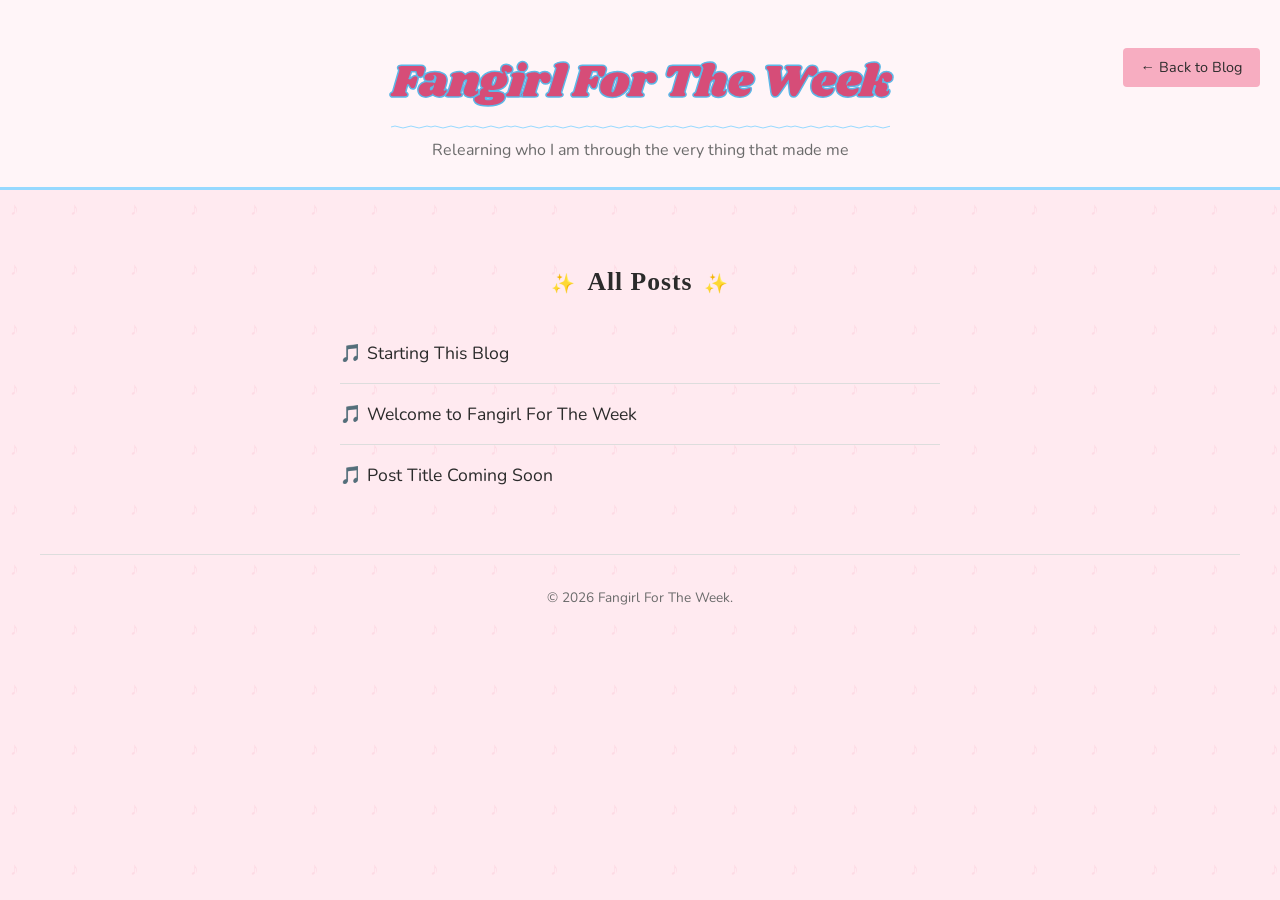
==== all-posts.html @ a7171cb7 "Add tilt animation, button hover effects, update about section, remove hearts" ====
<!DOCTYPE html>
<html lang="en">
<head>
  <meta charset="UTF-8" />
  <meta name="viewport" content="width=device-width, initial-scale=1.0" />
  <title>All Posts — Fangirl For The Week</title>
  <link rel="icon" type="image/x-icon" href="images/favicon.ico" />
  <link href="https://fonts.googleapis.com/css2?family=Chewy&family=Nunito:wght@400;600;700&family=Shrikhand&display=swap" rel="stylesheet" />
  <link rel="stylesheet" href="styles.css" />
</head>
<body>

  <header class="site-header">
    <a href="index.html" class="feedback-button">&larr; Back to Blog</a>
    <div class="header-inner">
      <h1 class="site-title"><a href="index.html" class="site-title-link">Fangirl For The Week</a></h1>
      <p class="site-subtitle">Relearning who I am through the very thing that made me</p>
    </div>
  </header>

  <div class="page-container">
    <main class="all-posts-page">
      <h2 class="section-heading">All Posts</h2>

      <div class="post-feed post-feed-full">
        <a class="feed-item" href="posts/first-post.html">🎵 Starting This Blog</a>
        <a class="feed-item" href="https://fangirlfortheweek.substack.com/p/welcome-to-fangirl-for-the-week" target="_blank" rel="noopener noreferrer">🎵 Welcome to Fangirl For The Week</a>
        <a class="feed-item" href="#" target="_blank" rel="noopener noreferrer">🎵 Post Title Coming Soon</a>

        <!-- Copy the line above to add more posts.
             Own site posts: href="posts/filename.html" (no target="_blank")
             Substack posts: href="https://your-substack-url" target="_blank" rel="noopener noreferrer" -->

      </div>
    </main>

    <footer class="site-footer">
      <p>&copy; 2026 Fangirl For The Week.</p>
    </footer>
  </div>

</body>
</html>
---- styles.css ----
body {
cursor: url('data:image/svg+xml;utf8,<svg xmlns="http://www.w3.org/2000/svg" width="32" height="32" viewBox="0 0 32 32"><text x="16" y="24" font-size="22" text-anchor="middle">❤️</text></svg>') 16 16, auto;
}

* {
  margin: 0;
  padding: 0;
  box-sizing: border-box;
}

a, button, img {
  transition: all 0.2s ease;
}

body {
  font-family: "Nunito", sans-serif;
  line-height: 1.6;
  color: #2b2b2b;
  background-color: #ffeaf0;
  background-image: url('data:image/svg+xml;utf8,<svg xmlns="http://www.w3.org/2000/svg" width="60" height="60" viewBox="0 0 60 60"><text x="10" y="35" font-size="18" fill="%23f7adc1" fill-opacity="0.25">♪</text></svg>');
  background-repeat: repeat;
cursor: url('data:image/svg+xml;utf8,<svg xmlns="http://www.w3.org/2000/svg" width="32" height="32" viewBox="0 0 32 32"><text x="16" y="24" font-size="22" text-anchor="middle">❤️</text></svg>') 16 16, auto;
}

/* ---------- Header ---------- */
.site-header {
  width: 100%;
  border-bottom: 3px solid #96d9ff;
  background-color: #fff5f8;
  position: relative;
}

.header-inner {
  max-width: 700px;
  margin: 0 auto;
  padding: 48px 20px 24px;
  text-align: center;
}

.site-title {
  font-family: "Shrikhand", cursive;
  font-size: 2.8rem;
  letter-spacing: -0.5px;
  display: inline-block;
  position: relative;
  color: #d64d78;
  -webkit-text-stroke: 1.5px #5cb8e8;
  text-stroke: 1.5px #5cb8e8;
  white-space: nowrap;
}

.site-title::after {
  content: "";
  display: block;
  width: 100%;
  height: 10px;
  margin-top: 2px;
  background-image: url('data:image/svg+xml;utf8,<svg xmlns="http://www.w3.org/2000/svg" width="100" height="10" viewBox="0 0 100 10"><path d="M0,5 Q10,0 20,5 T40,5 T60,5 T80,5 T100,5" stroke="%2396d9ff" stroke-width="2.5" fill="none"/></svg>');
  background-repeat: repeat-x;
  background-size: 40px 10px;
}

.site-subtitle {
  color: #6b6b6b;
  font-size: 1rem;
  margin-top: 6px;
}

.feedback-button {
  position: absolute;
  top: 48px;
  right: 20px;
  padding: 8px 18px;
  background-color: #f7adc1;
  color: #2b2b2b;
  text-decoration: none;
  border-radius: 4px;
  font-size: 0.9rem;
}

.feedback-button:hover {
  background-color: #f296ae;
}

/* ---------- Page container ---------- */
.page-container {
  width: 100%;
  padding: 32px 40px 0;
}

/* ---------- Video + description + post feed row ---------- */
.post-row {
  display: flex;
  justify-content: space-between;
  align-items: flex-start;
  margin-bottom: 40px;
  padding-bottom: 32px;
  border-bottom: 1px solid #ddd;
}

.video-block {
  flex-shrink: 0;
}

.video-placeholder {
  flex-shrink: 0;
  width: 260px;
  aspect-ratio: 9 / 16;
  border: 2px dashed #f7adc1;
  border-radius: 16px;
  background-color: #fff5f8;
  display: flex;
  align-items: center;
  justify-content: center;
  text-align: center;
  color: #b98a9a;
  font-size: 0.85rem;
  padding: 12px;
}

.video-caption {
  text-align: center;
  font-size: 0.9rem;
  color: #6b6b6b;
  margin-top: 8px;
}

.video-description {
  flex: 1;
  padding: 0 20px;
}

.video-description h3 {
  font-size: 1.1rem;
  margin-bottom: 8px;
}

.video-description p {
  color: #444;
  font-size: 0.95rem;
}

.post-feed {
  width: 300px;
}

.feed-title {
  font-family: "Chewy", cursive;
  font-size: 1.3rem;
  letter-spacing: 1px;
  margin-bottom: 16px;
}

.feed-item {
  display: block;
  color: #2b2b2b;
  text-decoration: none;
  padding: 10px 0;
  border-bottom: 1px solid #ddd;
}

.feed-item:last-child {
  border-bottom: none;
}

.feed-item:hover .feed-headline {
  color: #4db8f0;
  text-decoration: underline;
}

.feed-item:hover {
  color: #4db8f0;
  text-decoration: underline;
}

/* ---------- About section ---------- */
.about-section {
  text-align: center;
  max-width: 600px;
  margin: 0 auto 40px;
  padding-top: 0;
  border-top: none;
}

.about-section::before {
  content: "♪ ─── ♫ ─── ♪ ─── ♫ ─── ♪";
  display: block;
  text-align: center;
  color: #f7adc1;
  font-size: 1.1rem;
  letter-spacing: 4px;
  margin-bottom: 24px;
}

.about-section h2 {
  font-family: "Chewy", cursive;
  font-size: 1.6rem;
  letter-spacing: 1px;
  margin-bottom: 12px;
}



.about-section p {
  color: #444;
}

/* ---------- Upcoming Artists ---------- */
.section-heading {
  font-family: "Chewy", cursive;
  text-align: center;
  font-size: 1.6rem;
  letter-spacing: 1px;
  margin-bottom: 20px;
  position: relative;
}

.section-heading::before,
.section-heading::after {
  content: "✨";
  font-size: 1.2rem;
  margin: 0 12px;
}

.photo-row {
  display: flex;
  gap: 16px;
  justify-content: center;
  margin-bottom: 40px;
}

.photo-row img {
  height: 220px;
  width: auto;
  object-fit: cover;
  border-radius: 12px;
  box-shadow: 0 4px 12px rgba(0, 0, 0, 0.08);
  cursor: pointer;
  transition: transform 0.15s ease, box-shadow 0.15s ease;
}

.photo-row img:hover {
  box-shadow: 0 12px 24px rgba(0, 0, 0, 0.15);
}

/* ---------- Fangroup section ---------- */
.fangroup-section {
  text-align: center;
  max-width: 600px;
  margin: 0 auto 40px;
  padding-top: 32px;
  border-top: 2px solid #f7adc1;
}

.fangroup-section h2 {
  font-family: "Chewy", cursive;
  font-size: 1.6rem;
  margin-bottom: 20px;
}

.feedback-button-large {
  display: inline-block;
  padding: 12px 28px;
  background-color: #f7adc1;
  color: #2b2b2b;
  text-decoration: none;
  border-radius: 6px;
  font-size: 1rem;
  box-shadow: 0 2px 6px rgba(0, 0, 0, 0.08);
  transition: transform 0.2s ease, box-shadow 0.2s ease, background-color 0.2s ease;
}

.feedback-button-large:hover {
  background-color: #f296ae;
  transform: translateY(-3px);
  box-shadow: 0 8px 16px rgba(0, 0, 0, 0.15);
}

/* ---------- Individual post page ---------- */
.post-content h1 {
  font-size: 2rem;
  margin-bottom: 8px;
}

.post-content p {
  margin-bottom: 18px;
}

.post-date {
  color: #6b6b6b;
  font-size: 0.9rem;
  margin-bottom: 12px;
}

.back-link {
  display: inline-block;
  margin-bottom: 24px;
  color: #a44a2f;
  text-decoration: none;
}

.back-link:hover {
  text-decoration: underline;
}

/* ---------- Suggestion form (comments.html) ---------- */
.suggestion-page {
  max-width: 500px;
  margin: 0 auto;
}

.suggestion-form {
  display: flex;
  flex-direction: column;
  margin-top: 24px;
}

.suggestion-form label {
  font-size: 0.9rem;
  margin-bottom: 6px;
  margin-top: 16px;
}

.suggestion-form input,
.suggestion-form textarea {
  font-family: inherit;
  font-size: 1rem;
  padding: 12px;
  border: 2px solid #f7d4de;
  border-radius: 10px;
  background-color: #fff;
}

.suggestion-form input:focus,
.suggestion-form textarea:focus {
  outline: none;
  border-color: #96d9ff;
}

.suggestion-form button {
  margin-top: 20px;
  padding: 12px 28px;
  background-color: #f7adc1;
  color: #2b2b2b;
  border: none;
  border-radius: 6px;
  font-size: 1rem;
  font-family: inherit;
  cursor: pointer;
  align-self: flex-start;
}

.suggestion-form button:hover {
  background-color: #f296ae;
}

/* ---------- Footer ---------- */
.site-footer {
  text-align: center;
  padding: 32px 0;
  margin-top: 48px;
  color: #6b6b6b;
  font-size: 0.85rem;
  border-top: 1px solid #ddd;
}
.now-playing {
  display: flex;
  align-items: center;
  justify-content: center;
  gap: 8px;
  margin-top: 8px;
}

.vinyl-spin {
  display: inline-block;
  font-size: 1.3rem;
  animation: spin 3s linear infinite;
}

@keyframes spin {
  from { transform: rotate(0deg); }
  to { transform: rotate(360deg); }
}
.view-post-button-wrap {
  text-align: center;
  margin-bottom: 40px;
}

.all-posts-page {
  max-width: 600px;
  margin: 0 auto;
  padding-top: 40px;
}

.post-feed-full {
  width: 100%;
}

.post-feed-full .feed-item {
  font-size: 1.1rem;
  padding: 16px 0;
}

.site-title-link {
  color: inherit;
  text-decoration: none;
  display: inline-block;
  transition: transform 0.3s ease;
}

.site-title-link:hover {
  transform: scale(1.08) rotate(-2deg);
}
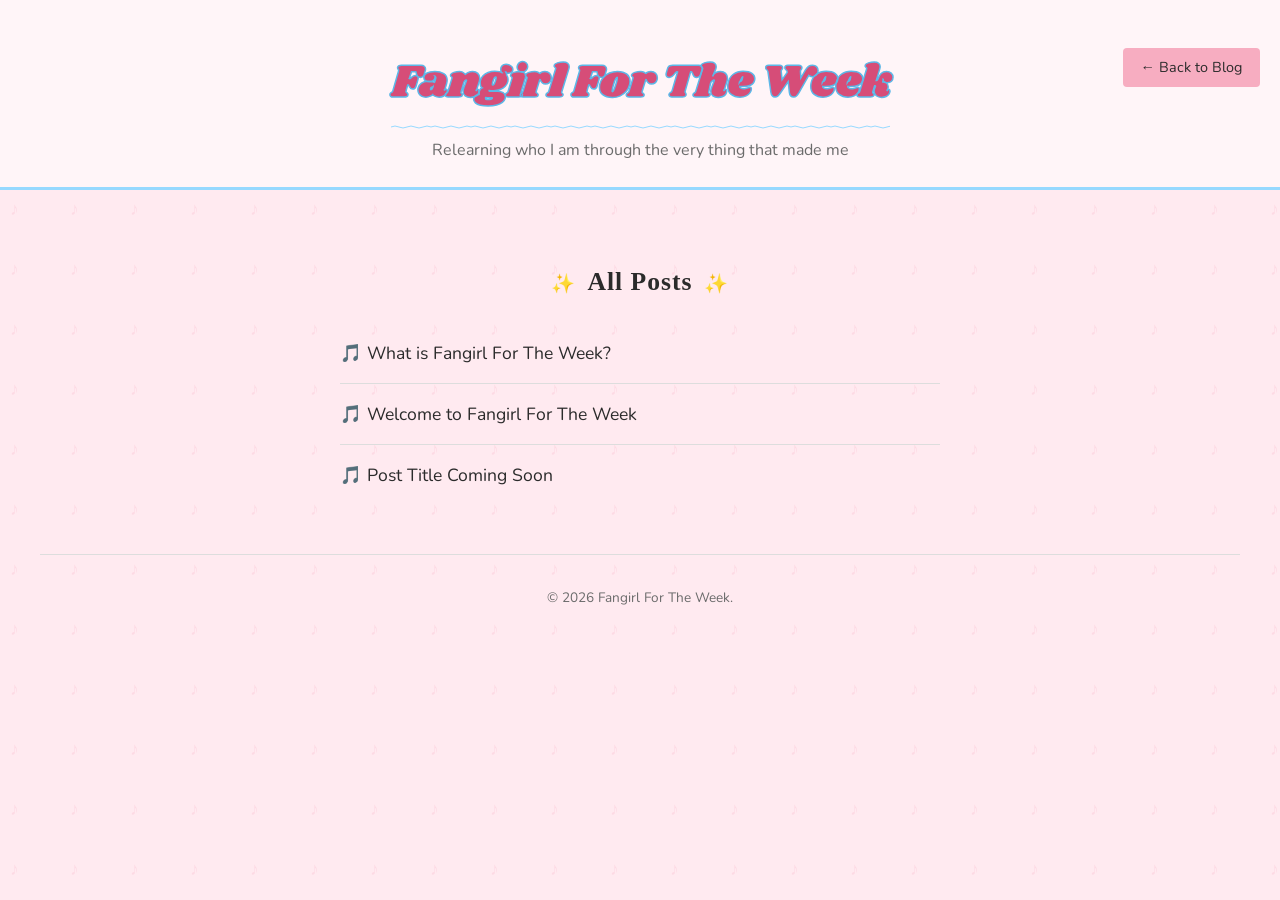
==== commit 4e382611: "MAYBE FINITO FOR NOW" ====
--- a/all-posts.html
+++ b/all-posts.html
@@ -23,7 +23,7 @@
       <h2 class="section-heading">All Posts</h2>
 
       <div class="post-feed post-feed-full">
-        <a class="feed-item" href="posts/first-post.html">🎵 Starting This Blog</a>
+        <a class="feed-item" href="posts/first-post.html">🎵 What is Fangirl For The Week?</a>
         <a class="feed-item" href="https://fangirlfortheweek.substack.com/p/welcome-to-fangirl-for-the-week" target="_blank" rel="noopener noreferrer">🎵 Welcome to Fangirl For The Week</a>
         <a class="feed-item" href="#" target="_blank" rel="noopener noreferrer">🎵 Post Title Coming Soon</a>
 
--- a/styles.css
+++ b/styles.css
@@ -137,7 +137,7 @@
 
 .video-description p {
   color: #444;
-  font-size: 0.95rem;
+  font-size: 1.1rem;
 }
 
 .post-feed {
@@ -410,4 +410,101 @@
 
 .site-title-link:hover {
   transform: scale(1.08) rotate(-2deg);
+}
+
+/* ---------- Mobile responsiveness ---------- */
+@media (max-width: 768px) {
+
+  .site-title {
+    font-size: 1.8rem;
+  }
+
+  .header-inner {
+    padding: 70px 20px 20px;
+  }
+
+  .feedback-button {
+    top: 16px;
+    right: 12px;
+    padding: 6px 12px;
+    font-size: 0.8rem;
+  }
+
+  .page-container {
+    padding: 24px 16px 0;
+  }
+
+  /* Stack video, description, and post list vertically */
+  .post-row {
+    flex-direction: column;
+    align-items: center;
+    gap: 24px;
+  }
+
+  .video-block {
+    width: 100%;
+    display: flex;
+    flex-direction: column;
+    align-items: center;
+  }
+
+  .video-placeholder {
+    width: 220px;
+  }
+
+  .video-description {
+    width: 100%;
+    text-align: center;
+    padding: 0;
+  }
+
+  .post-feed {
+    width: 100%;
+  }
+
+  /* Stack the artist photos instead of squeezing them side by side */
+  .photo-row {
+    flex-wrap: wrap;
+    gap: 12px;
+  }
+
+  .photo-row img {
+    height: 160px;
+  }
+
+  .about-section,
+  .fangroup-section {
+    padding-left: 16px;
+    padding-right: 16px;
+  }
+
+}
+.social-links {
+  position: absolute;
+  top: 48px;
+  left: 50px;
+  display: flex;
+  flex-direction: column;
+  align-items: flex-start;
+}
+
+.social-links-label {
+  font-size: 1.0rem;
+  color: #ee7394;
+  margin-bottom: 12px;
+}
+
+.social-links-icons {
+  display: flex;
+  gap: 22px;
+  font-size: 1.3rem;
+}
+
+.social-links a {
+  text-decoration: none;
+  filter: grayscale(0%);
+}
+
+.social-links a:hover {
+  transform: scale(1.15);
 }
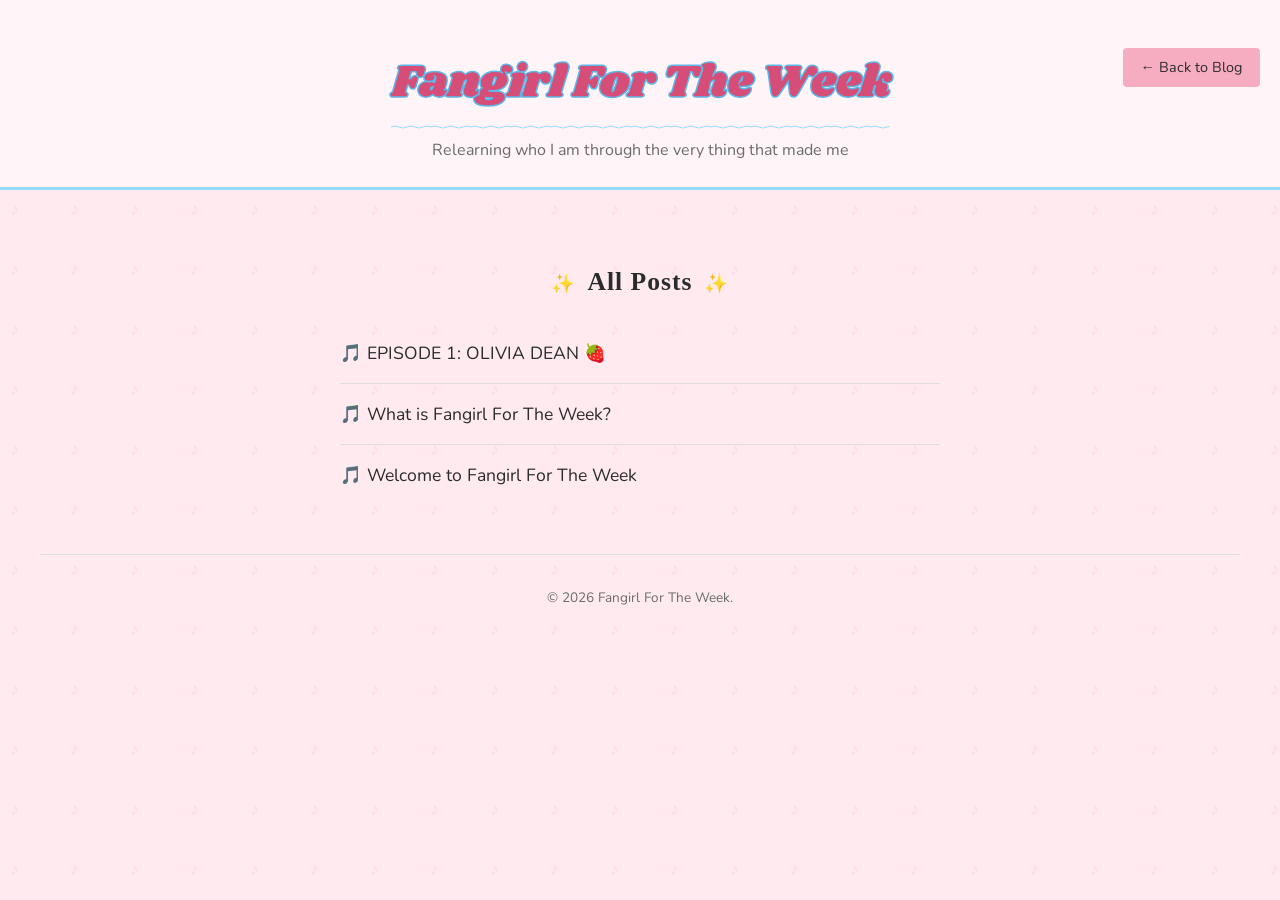
==== commit b45fa030: "EPISODE 1: OLIVIA DEAN" ====
--- a/all-posts.html
+++ b/all-posts.html
@@ -1,6 +1,15 @@
 <!DOCTYPE html>
 <html lang="en">
 <head>
+  <!-- Google tag (gtag.js) -->
+  <script async src="https://www.googletagmanager.com/gtag/js?id=G-JWEXJSY94C"></script>
+  <script>
+    window.dataLayer = window.dataLayer || [];
+    function gtag(){dataLayer.push(arguments);}
+    gtag('js', new Date());
+    gtag('config', 'G-JWEXJSY94C');
+  </script>
+
   <meta charset="UTF-8" />
   <meta name="viewport" content="width=device-width, initial-scale=1.0" />
   <title>All Posts — Fangirl For The Week</title>
@@ -23,10 +32,9 @@
       <h2 class="section-heading">All Posts</h2>
 
       <div class="post-feed post-feed-full">
+        <a class="feed-item" href="posts/second-post.html">🎵 EPISODE 1: OLIVIA DEAN 🍓</a>
         <a class="feed-item" href="posts/first-post.html">🎵 What is Fangirl For The Week?</a>
         <a class="feed-item" href="https://fangirlfortheweek.substack.com/p/welcome-to-fangirl-for-the-week" target="_blank" rel="noopener noreferrer">🎵 Welcome to Fangirl For The Week</a>
-        <a class="feed-item" href="#" target="_blank" rel="noopener noreferrer">🎵 Post Title Coming Soon</a>
-
         <!-- Copy the line above to add more posts.
              Own site posts: href="posts/filename.html" (no target="_blank")
              Substack posts: href="https://your-substack-url" target="_blank" rel="noopener noreferrer" -->
--- a/styles.css
+++ b/styles.css
@@ -478,33 +478,4 @@
     padding-right: 16px;
   }
 
-}
-.social-links {
-  position: absolute;
-  top: 48px;
-  left: 50px;
-  display: flex;
-  flex-direction: column;
-  align-items: flex-start;
-}
-
-.social-links-label {
-  font-size: 1.0rem;
-  color: #ee7394;
-  margin-bottom: 12px;
-}
-
-.social-links-icons {
-  display: flex;
-  gap: 22px;
-  font-size: 1.3rem;
-}
-
-.social-links a {
-  text-decoration: none;
-  filter: grayscale(0%);
-}
-
-.social-links a:hover {
-  transform: scale(1.15);
 }
